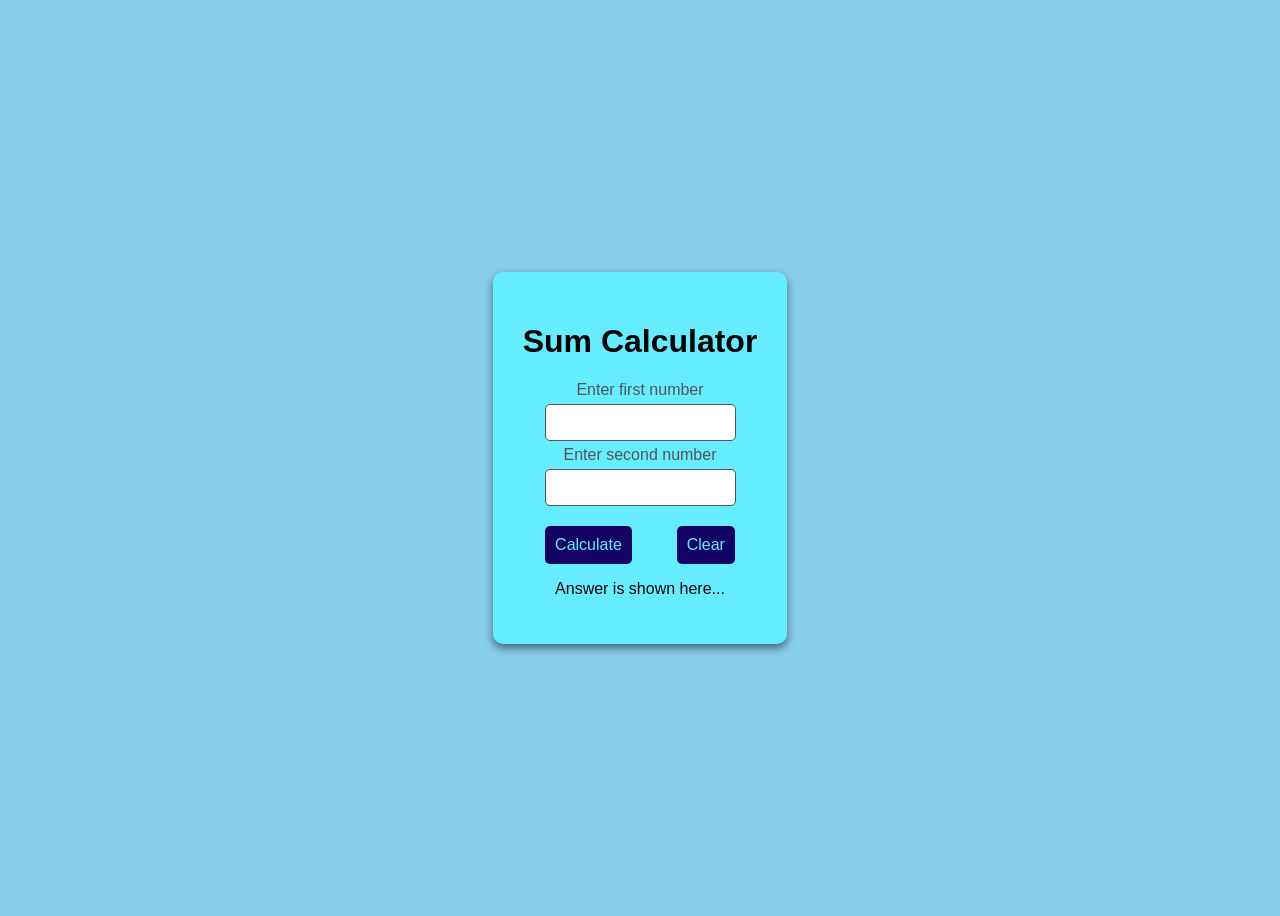
==== index.html @ e0da7a03 "first commit" ====
<!DOCTYPE html>
<html lang="en">
<head>
    <meta charset="UTF-8">
    <meta name="viewport" content="width=device-width, initial-scale=1.0">
    <title>Document</title>
    <link rel="stylesheet" href="CSS/styling.css">
</head>
<body>
    <div class="holder">
        <h1>Sum Calculator</h1>
        <div class="inputBox">
            <label>Enter first number</label>
            <input type="text" id="num1"/>
        </div>
        <div class="inputBox">
            <label>Enter second number</label>
            <input type="text" id="num2"/>
        </div>
        <div class="btn">
            <button onClick="sumCalculator()">Calculate</button>
            <button onClick="eraser()">Clear</button>
        </div>
        <p id="res">Answer is shown here...</p>
    </div>
    <script src="js/script.js"></script>
</body>
</html>
---- CSS/styling.css ----
body{
    background-color:skyblue;
    font-family: Arial, Helvetica, sans-serif;
    display: flex;
    justify-content: center;
    align-items: center;
    height: 100vh;
}

.holder{
    background-color:#65edff;
    padding: 30px;
    border-radius: 10px;
    box-shadow: 0 4px 8px rgba(0,0,0,0.5);
    text-align: center;
}

label{
    display: block;
    margin-bottom: 5px;
    color: #555;
}

.inputBox{
    margin-bottom: 5px;
}

input[type="text"]{
    width: calc(100%-22px);
    padding: 10px;
    border-radius: 5px;
    border: 1px solid #555;
}

button{
    padding: 10px 10px;
    border: none;
    background-color: rgb(17, 2, 100);
    color: #65edff;
    border-radius: 5px;
    font-size: 16px;
}

.btn{
    display: flex;
    justify-content: space-around;
    margin-top: 20px;
}

button:hover{
    background-color: rgb(143, 16, 216);
    color: blue;
}
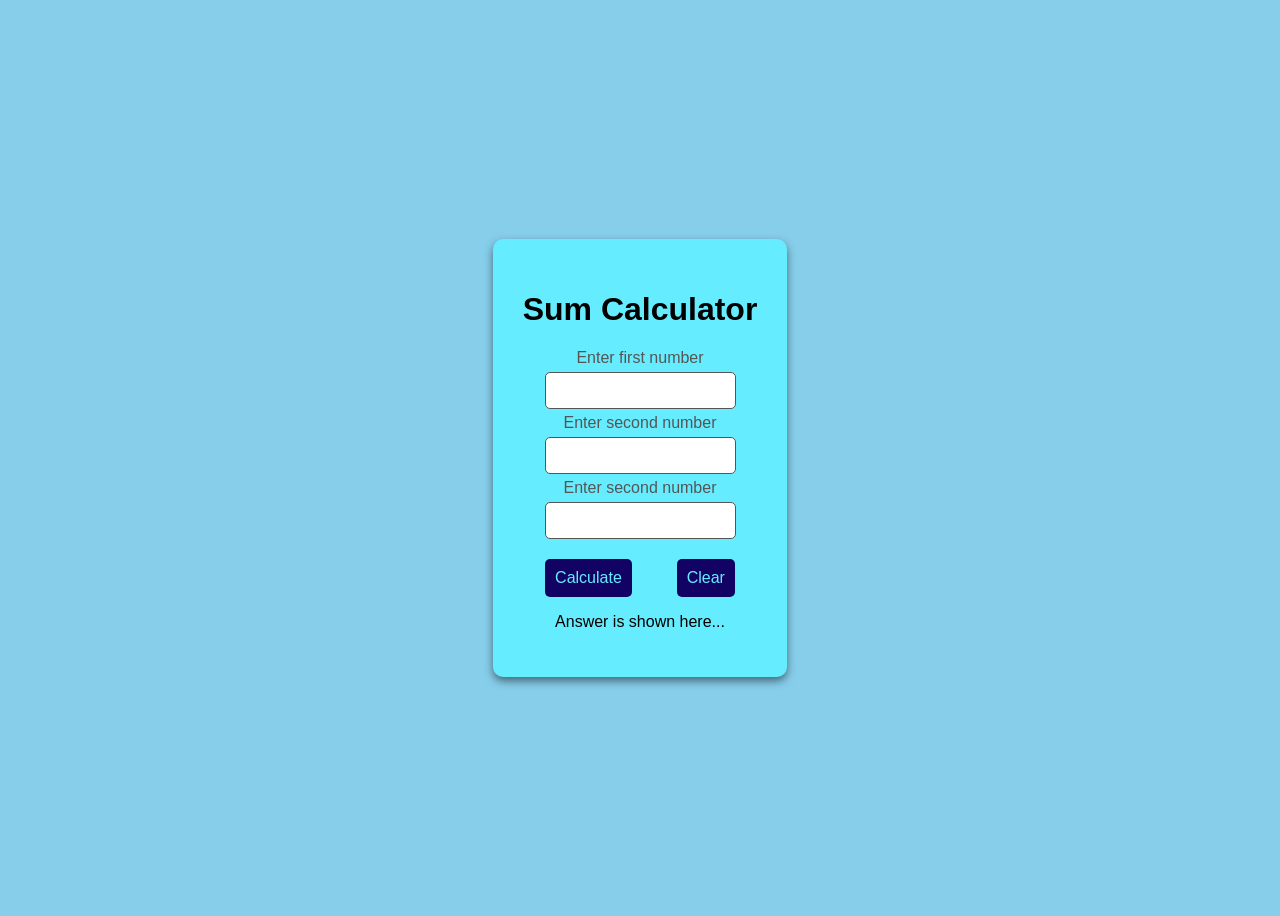
==== commit ccc77a57: "add 3rd number" ====
--- a/index.html
+++ b/index.html
@@ -17,6 +17,12 @@
             <label>Enter second number</label>
             <input type="text" id="num2"/>
         </div>
+
+        <div class="inputBox">
+            <label>Enter second number</label>
+            <input type="text" id="num3"/>
+        </div>
+
         <div class="btn">
             <button onClick="sumCalculator()">Calculate</button>
             <button onClick="eraser()">Clear</button>
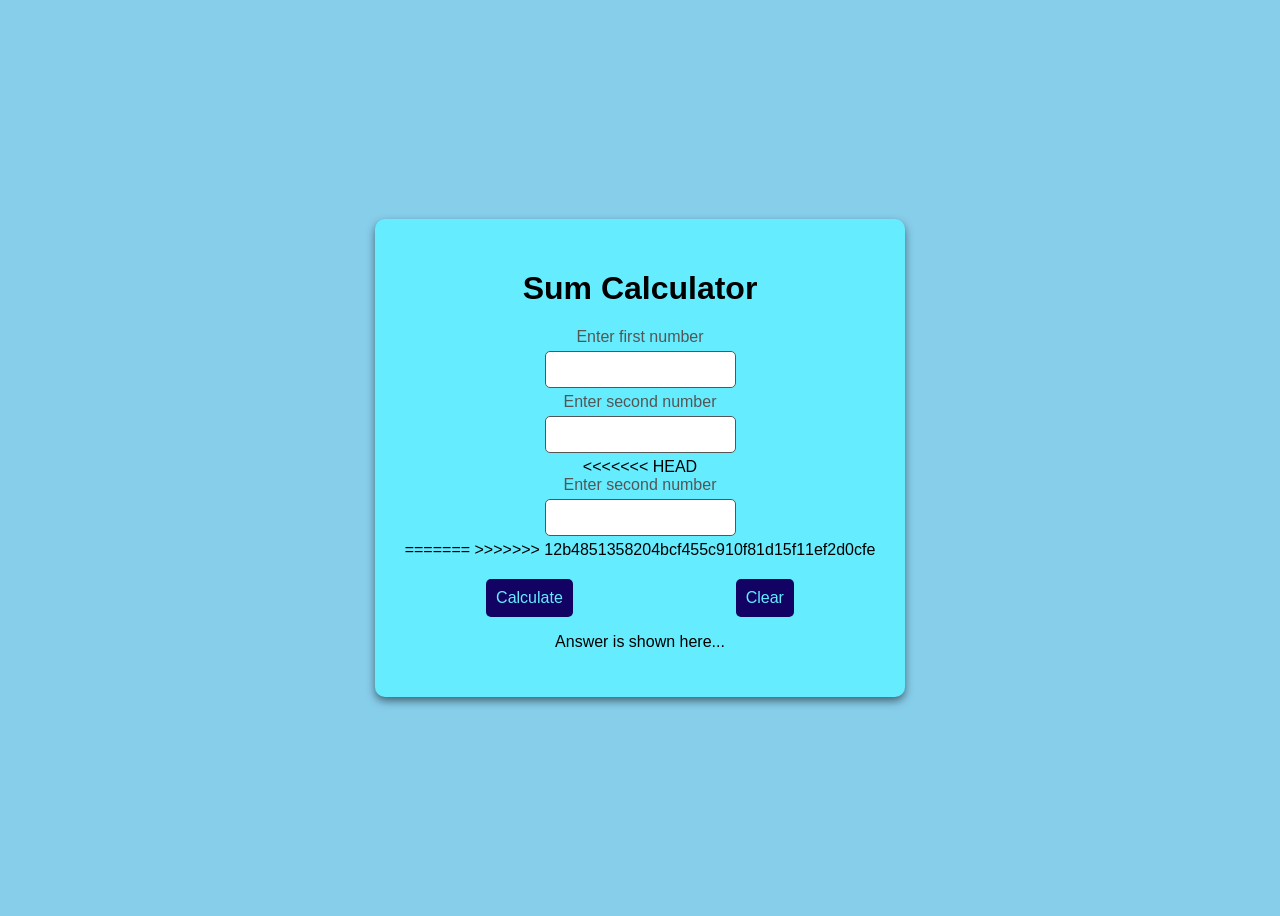
==== commit ba5b2cfc: "Resolve merge conflicts" ====
--- a/index.html
+++ b/index.html
@@ -17,12 +17,15 @@
             <label>Enter second number</label>
             <input type="text" id="num2"/>
         </div>
+<<<<<<< HEAD
 
         <div class="inputBox">
             <label>Enter second number</label>
             <input type="text" id="num3"/>
         </div>
 
+=======
+>>>>>>> 12b4851358204bcf455c910f81d15f11ef2d0cfe
         <div class="btn">
             <button onClick="sumCalculator()">Calculate</button>
             <button onClick="eraser()">Clear</button>
